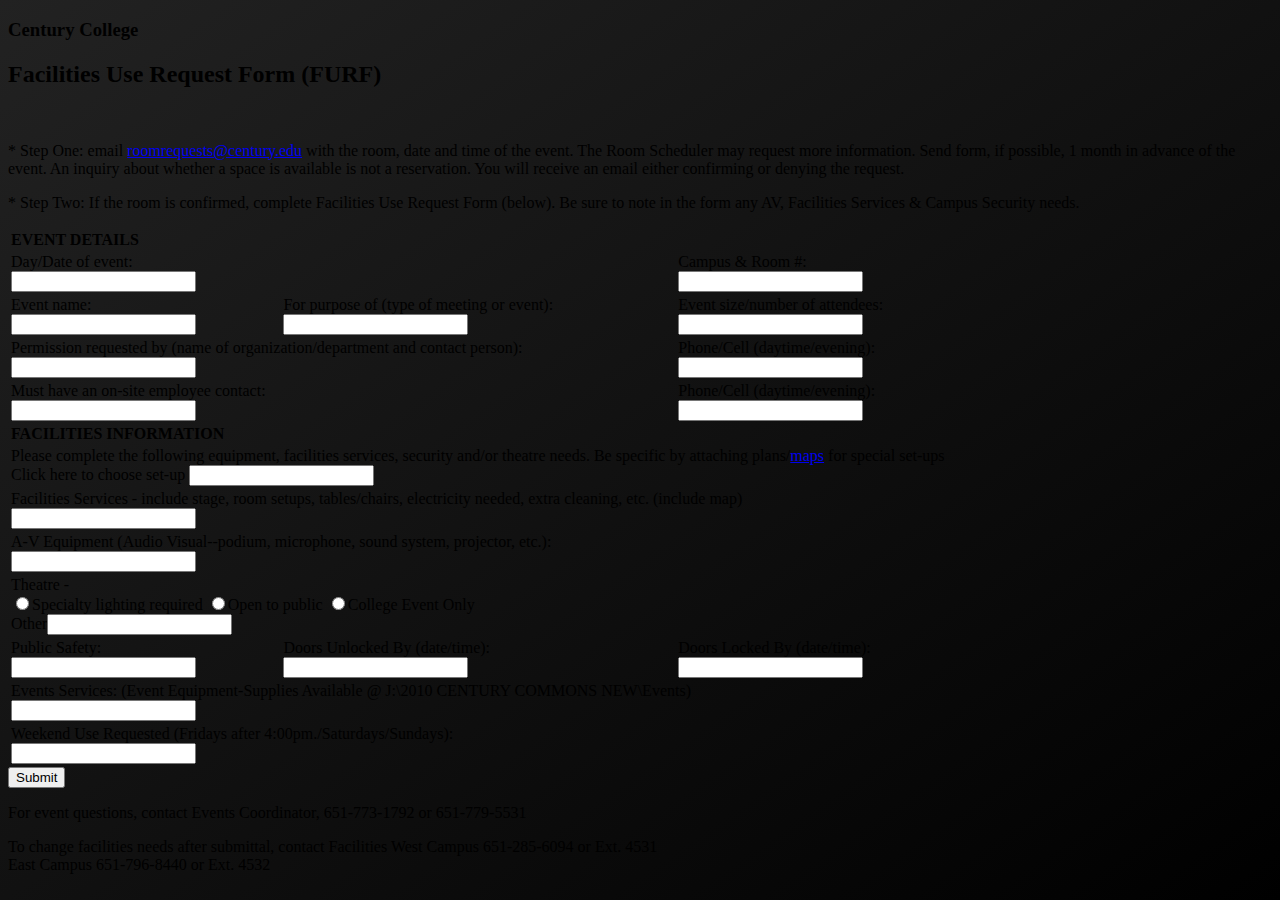
==== form.html @ 6583d749 "Adding form.html" ====
<!DOCTYPE html>
<html lang="en">
<!-- CSCI 2005 Team Project - Daniel McGraw and Ryan Ward-->
<head>
	<meta charset="UTF-8">
	<title>FURF - Facilities Use Request Form</title>
	<link rel="stylesheet" href="css/style.css" />
</head>
<body>

<h3>Century College</h3>
<h2>Facilities Use Request Form (FURF)</h2>
<br>

<p>* Step One: email <a href="mailto:roomrequests@century.edu">roomrequests@century.edu</a> with the room, date and time of the event.  The Room Scheduler may request more information.  Send form, if possible, 1 month in advance of the event. An inquiry about whether a space is available is not a reservation.  You will receive an email either confirming or denying the request.</p>
<p>* Step Two: If the room is confirmed, complete Facilities Use Request Form (below).  Be sure to note in the form any AV, Facilities Services & Campus Security needs.</p>

<form action="#" method="get">

<table>
  <tbody id="section1">
    <tr class="grouplabel">
      <th colspan=3 align="left">EVENT DETAILS</th>
    </tr>
    <tr>
      <td colspan=2>
      Day/Date of event:<br>
      <input type="text" name="eventDate">
      </td>
      <td>
      Campus & Room #:<br>
      <input type="text" name="eventLocation">
      </td>
    </tr>
    <tr>
      <td>
      Event name:<br>
      <input type="text" name="eventName">
      </td>
      <td>
      For purpose of (type of meeting or event):<br>
      <input list="eventPurpose" name="eventPurpose">
         <datalist id="eventPurpose">
           <option value="Conference"></option>
           <option value="Course, Hybrid Non-Credit"></option>
           <option value="Course, Non-Credit"></option>
           <option value="Meeting"></option>
           <option value="Prof. Development/Training"></option>
           <option value="Recruitment/Retention"></option>
           <option value="Special Event"></option>
         </datalist>
      </td>
      <td>
      Event size/number of attendees:<br>
      <input type="text" name="eventAttendeeCount">
      </td>
    </tr>
    <tr>
      <td colspan=2>
      Permission requested by (name of organization/department and contact person):<br>
      <input type="text" name="permissionRequestor">
      </td>
      <td>
      Phone/Cell (daytime/evening):<br>
      <input type="text" name="permissionRequestorPhone">
      </td>
    </tr>
    <tr>
      <td colspan=2>
      Must have an on-site employee contact:<br>
      <input type="text" name="employeeContact">
      </td>
      <td>
      Phone/Cell (daytime/evening):<br>
      <input type="text" name="employeeContactPhone">
      </td>
    </tr>
  </tbody>

  <tbody id="section2">
    <tr class="grouplabel">
      <th colspan=3 align="left">FACILITIES INFORMATION</th>
    </tr>
      <tr>
      <td colspan=3>
      Please complete the following equipment, facilities services, security and/or theatre needs.  Be specific by attaching plans/<a href="#">maps</a> for special set-ups<br>
	  Click here to choose set-up
      <input list="setupOptions" name="setupOptions">
         <datalist id="setupOptions">
           <option value="Lincoln Mall #1 center podium/tables"></option>
           <option value="Lincoln Mall #2 center podium/chairs"></option>
           <option value="Lincoln Mall #3 center stage/tables"></option>
           <option value="Lincoln Mall #4 center stage/chairs"></option>
           <option value="Other (please email special map to roomrequests)"></option>
         </datalist>
      </td>
    </tr>
    <tr>
      <td colspan=3>
      Facilities Services - include stage, room setups, tables/chairs, electricity needed, extra cleaning, etc. (include map)<br>
      <input type="text" name="facilitiesServices">
      </td>
     </tr>
     <tr>
      <td colspan=3>
      A-V Equipment (Audio Visual--podium, microphone, sound system, projector, etc.):<br>
      <input type="text" name="avEquipment">
      </td>
    </tr>
    <tr>
      <td colspan=3>
      Theatre - <br>
      <input type="radio" name="theatreOption" value="specialtyLighting">Specialty lighting required
      <input type="radio" name="theatreOption" value="publicEvent">Open to public
      <input type="radio" name="theatreOption" value="collegeEvent">College Event Only<br>
	  Other<input type="text" name="theatreOtherText">
      </td>
    </tr>
	<tr>
      <td>
      Public Safety:<br>
      <input type="text" name="publicSafety">
      </td>
      <td>
      Doors Unlocked By (date/time):<br>
      <input type="text" name="doorsUnlockedTime">
      </td>
	  <td>
      Doors Locked By (date/time):<br>
      <input type="text" name="doorsLockedTime">
      </td>
    </tr>
	<tr>
      <td colspan=3>
      Events Services: (Event Equipment-Supplies Available @ J:\2010 CENTURY COMMONS NEW\Events)<br>
      <input type="text" name="publicSafety">
      </td>
    </tr>
	<tr>
      <td colspan=3>
      Weekend Use Requested (Fridays after 4:00pm./Saturdays/Sundays):<br>
      <input type="text" name="weekendUseRequested">
      </td>
    </tr>
  </tbody>

</table>
  <input type="submit" value="Submit">
</form>

<p>For event questions, contact Events Coordinator, 651-773-1792 or 651-779-5531</p>
<p>To change facilities needs after submittal, contact Facilities West Campus 651-285-6094 or Ext. 4531<br>East Campus 651-796-8440 or Ext. 4532</p>
</body>
</html>
---- css/style.css ----
/*
CSS Example created by Daniel McGraw
For educative purposes only
*/

html{
  background-image:linear-gradient(to bottom right, #222, #000);
  background-attachment: fixed;
}

#navbar {
    /*height: 70%;*/ /* Full-height: remove this if you want "auto" height */
    width: 160px; /* Set the width of the sidebar */
    position: fixed; /* Fixed Sidebar (stay in place on scroll) */
    z-index: 1; /* Stay on top */
    top: 0; /* Stay at the top */
    left: 0;
    background-color: #111; /* Black */
    overflow-x: hidden; /* Disable horizontal scroll */
    padding-top: 5px;
    padding-left: 5px;
    color: #a1a1a1;
    overflow: visible;
}

#navbar h4 {
  margin-bottom: 5pt;
  margin-top: 5pt;
  margin-left: 30pt;
  margin-right: -20pt;
  padding-right:5pt;
  background-image:linear-gradient(to bottom,rgba(0, 0, 0, 0),#222);
  text-align: right;
  font-size: 19pt;
border-bottom: 2px solid #888;
}

#navbar ul {
  list-style-type:none;
  padding-left: 10px;
}

/* The navigation menu links */
#navbar a {
    padding: 6px 8px 6px 16px;
    text-decoration: none;
    font-size: 17pt;
    color: #717171;
    display: block;
}

/* When you mouse over the navigation links, change their color */
#navbar a:hover {
    color: #f1f1f1;
}

/* Style page content */
#content {
    margin-left: auto;
    margin-right: auto;
    padding: 20px;
    width: 60%;
    background-color: #222;
}

#content p {
  color: #888;
  font-size: 18pt;
  font-weight: 300;
  margin-left: 40pt;
  margin-right: 40pt;
  text-align: justify;

}

#content p strong {
  font-size: 20pt;
  display:inline-block;
  text-align: left;
}

#content figure{
  text-align: center;
  color: #777;
}

/* On smaller screens, where height is less than 450px, change the style of the sidebar (less padding and a smaller font size) */
@media screen and (max-height: 450px) {
    #navbar {padding-top: 15px;}
    #navbar a {font-size: 18px;}
}
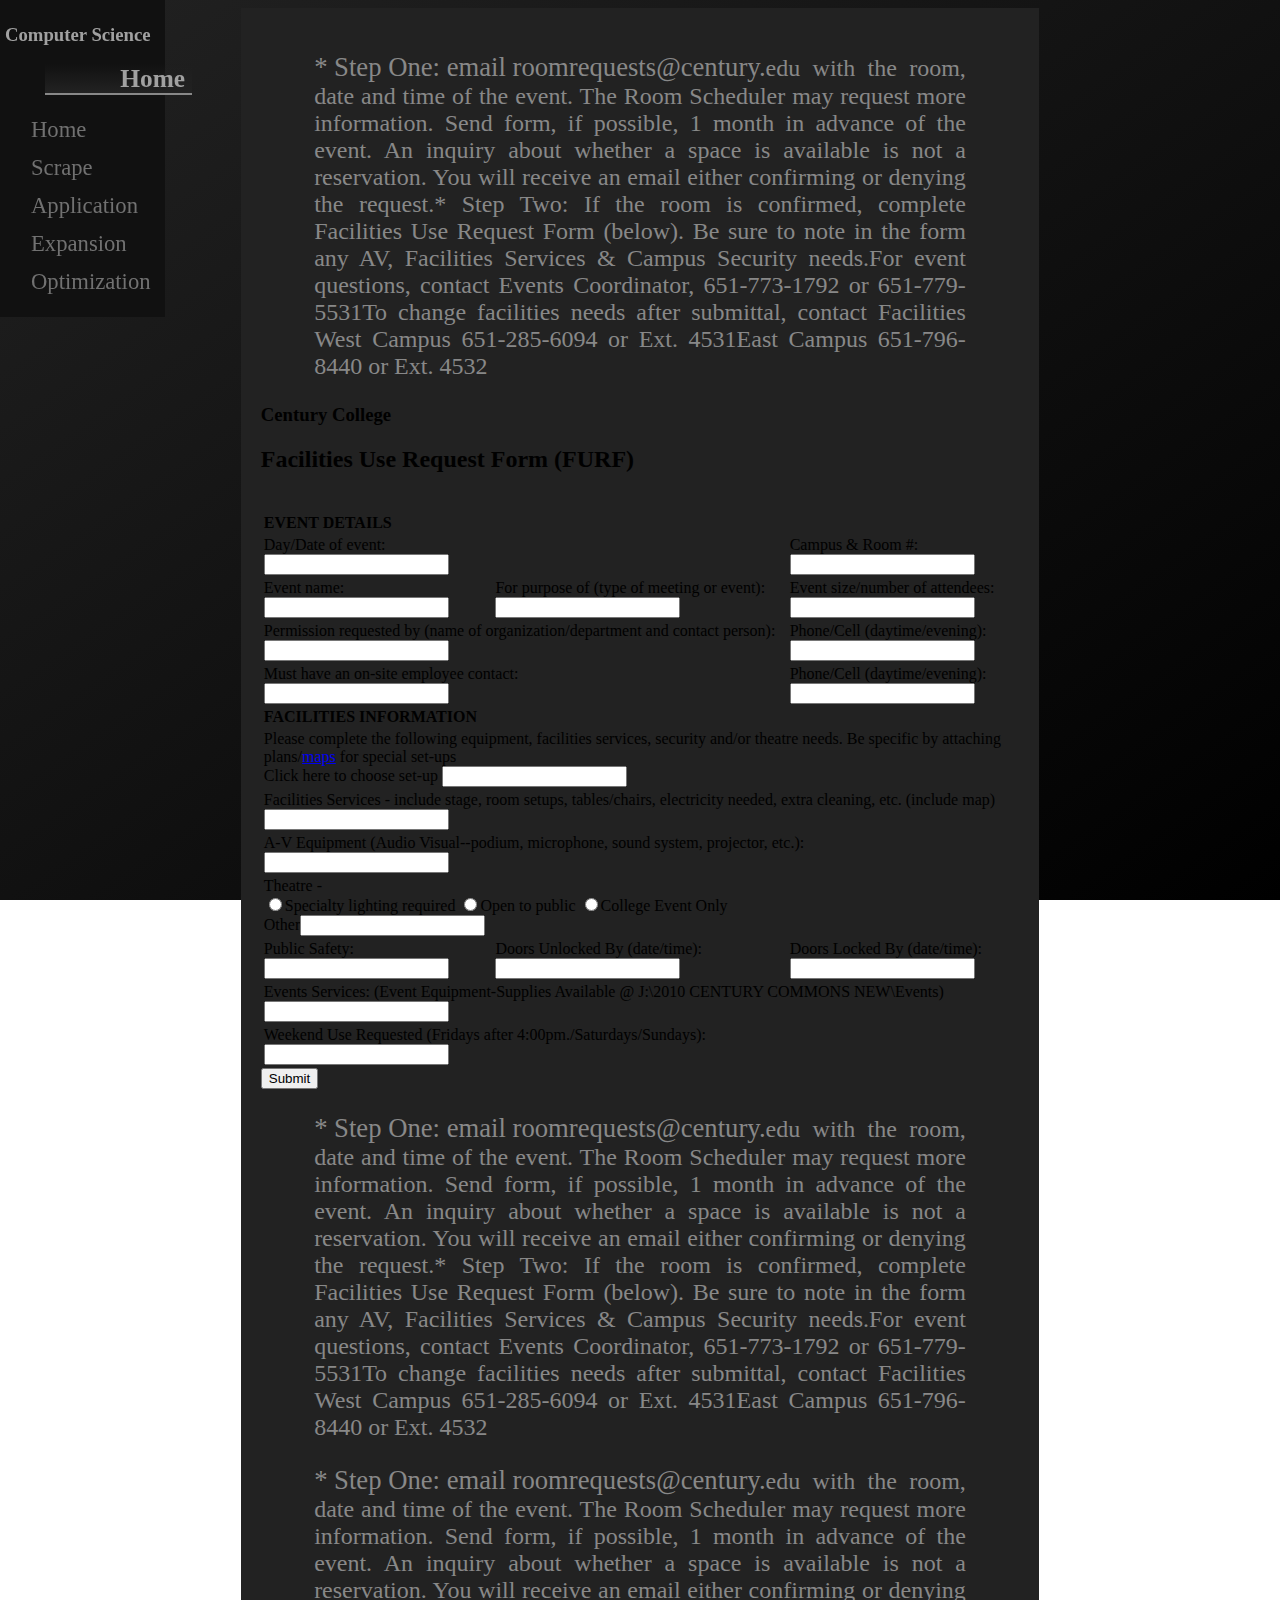
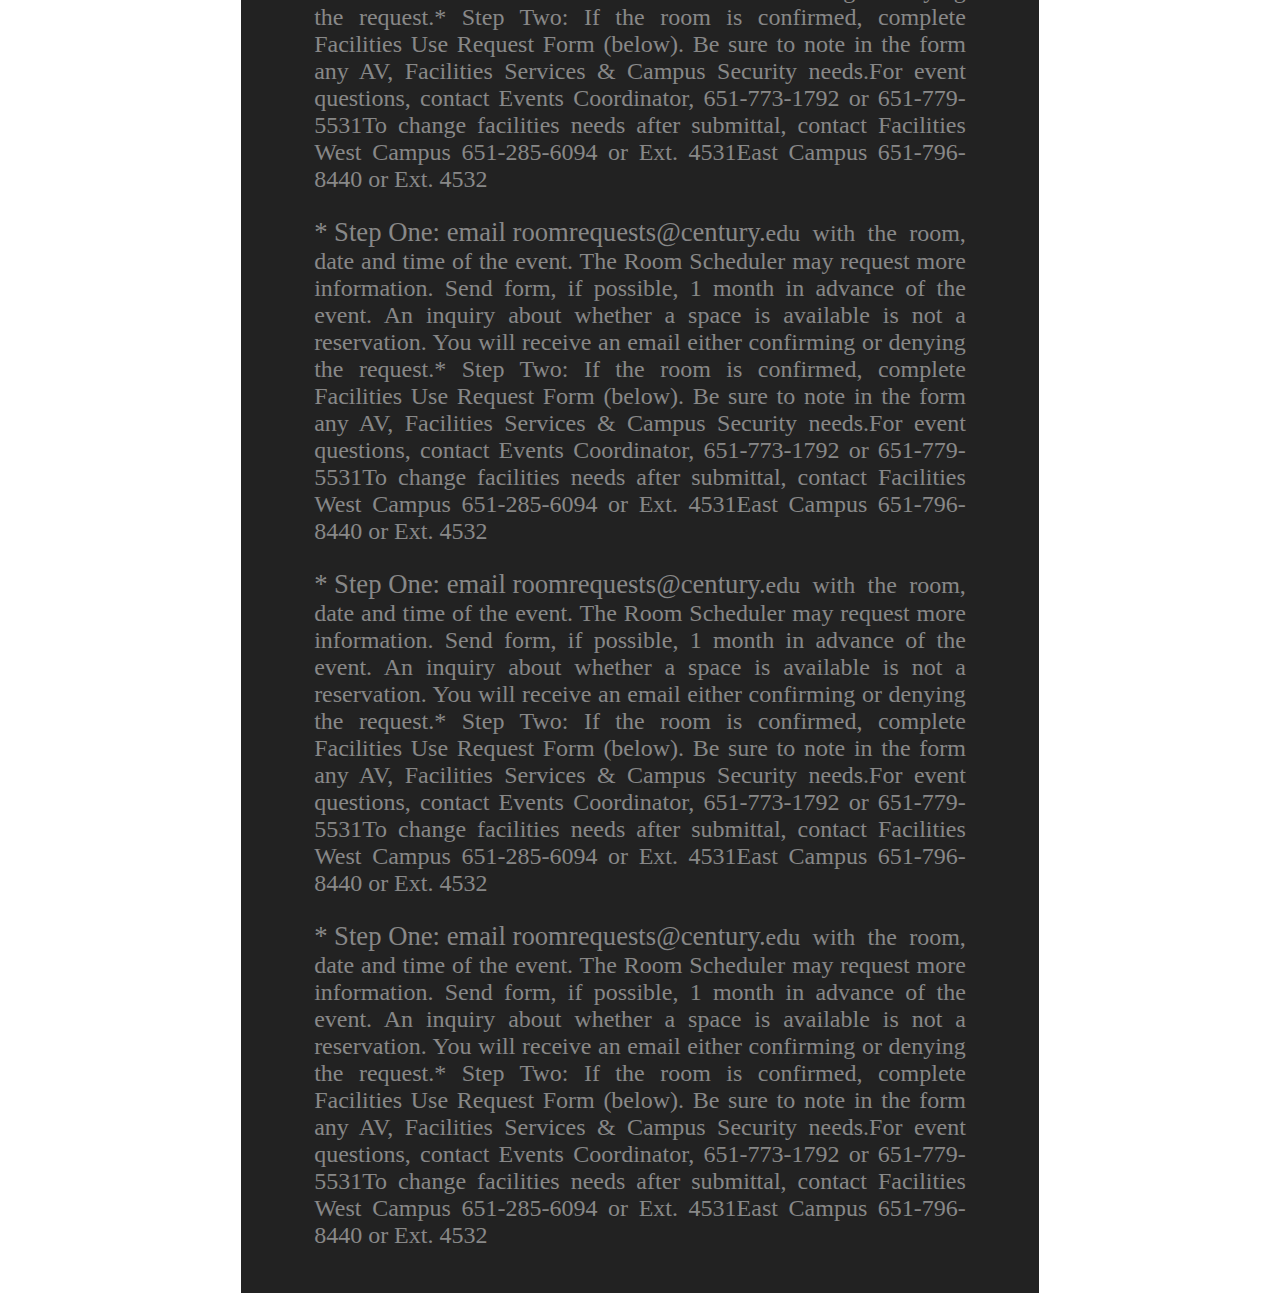
==== commit aa281455: "changed head" ====
--- a/form.html
+++ b/form.html
@@ -1,154 +1,161 @@
 <!DOCTYPE html>
 <html lang="en">
-<!-- CSCI 2005 Team Project - Daniel McGraw and Ryan Ward-->
-<head>
-	<meta charset="UTF-8">
-	<title>FURF - Facilities Use Request Form</title>
-	<link rel="stylesheet" href="css/style.css" />
-</head>
-<body>
+	<!-- CSCI 2005 Team Project - Daniel McGraw and Ryan Ward-->
 
-<h3>Century College</h3>
-<h2>Facilities Use Request Form (FURF)</h2>
-<br>
+	<head lang="en">
+		<meta charset="utf-8">
+		<script src="https://ajax.googleapis.com/ajax/libs/jquery/3.3.1/jquery.min.js"></script>
+		<script src="js/script.js">
+		</script>
+		<link rel="stylesheet" href="css/style.css">
+		<title>JS Scraping Project</title>
+	</head>
 
-<p>* Step One: email <a href="mailto:roomrequests@century.edu">roomrequests@century.edu</a> with the room, date and time of the event.  The Room Scheduler may request more information.  Send form, if possible, 1 month in advance of the event. An inquiry about whether a space is available is not a reservation.  You will receive an email either confirming or denying the request.</p>
-<p>* Step Two: If the room is confirmed, complete Facilities Use Request Form (below).  Be sure to note in the form any AV, Facilities Services & Campus Security needs.</p>
+	<body>
 
-<form action="#" method="get">
+		<h3>Century College</h3>
+		<h2>Facilities Use Request Form (FURF)</h2>
+		<br>
 
-<table>
-  <tbody id="section1">
-    <tr class="grouplabel">
-      <th colspan=3 align="left">EVENT DETAILS</th>
-    </tr>
-    <tr>
-      <td colspan=2>
-      Day/Date of event:<br>
-      <input type="text" name="eventDate">
-      </td>
-      <td>
-      Campus & Room #:<br>
-      <input type="text" name="eventLocation">
-      </td>
-    </tr>
-    <tr>
-      <td>
-      Event name:<br>
-      <input type="text" name="eventName">
-      </td>
-      <td>
-      For purpose of (type of meeting or event):<br>
-      <input list="eventPurpose" name="eventPurpose">
-         <datalist id="eventPurpose">
-           <option value="Conference"></option>
-           <option value="Course, Hybrid Non-Credit"></option>
-           <option value="Course, Non-Credit"></option>
-           <option value="Meeting"></option>
-           <option value="Prof. Development/Training"></option>
-           <option value="Recruitment/Retention"></option>
-           <option value="Special Event"></option>
-         </datalist>
-      </td>
-      <td>
-      Event size/number of attendees:<br>
-      <input type="text" name="eventAttendeeCount">
-      </td>
-    </tr>
-    <tr>
-      <td colspan=2>
-      Permission requested by (name of organization/department and contact person):<br>
-      <input type="text" name="permissionRequestor">
-      </td>
-      <td>
-      Phone/Cell (daytime/evening):<br>
-      <input type="text" name="permissionRequestorPhone">
-      </td>
-    </tr>
-    <tr>
-      <td colspan=2>
-      Must have an on-site employee contact:<br>
-      <input type="text" name="employeeContact">
-      </td>
-      <td>
-      Phone/Cell (daytime/evening):<br>
-      <input type="text" name="employeeContactPhone">
-      </td>
-    </tr>
-  </tbody>
+		<p>* Step One: email <a href="mailto:roomrequests@century.edu">roomrequests@century.edu</a> with the room, date and time of the event. The Room Scheduler may request more information. Send form, if possible, 1 month in advance of the event. An
+			inquiry about whether a space is available is not a reservation. You will receive an email either confirming or denying the request.</p>
+		<p>* Step Two: If the room is confirmed, complete Facilities Use Request Form (below). Be sure to note in the form any AV, Facilities Services & Campus Security needs.</p>
 
-  <tbody id="section2">
-    <tr class="grouplabel">
-      <th colspan=3 align="left">FACILITIES INFORMATION</th>
-    </tr>
-      <tr>
-      <td colspan=3>
-      Please complete the following equipment, facilities services, security and/or theatre needs.  Be specific by attaching plans/<a href="#">maps</a> for special set-ups<br>
-	  Click here to choose set-up
-      <input list="setupOptions" name="setupOptions">
-         <datalist id="setupOptions">
-           <option value="Lincoln Mall #1 center podium/tables"></option>
-           <option value="Lincoln Mall #2 center podium/chairs"></option>
-           <option value="Lincoln Mall #3 center stage/tables"></option>
-           <option value="Lincoln Mall #4 center stage/chairs"></option>
-           <option value="Other (please email special map to roomrequests)"></option>
-         </datalist>
-      </td>
-    </tr>
-    <tr>
-      <td colspan=3>
-      Facilities Services - include stage, room setups, tables/chairs, electricity needed, extra cleaning, etc. (include map)<br>
-      <input type="text" name="facilitiesServices">
-      </td>
-     </tr>
-     <tr>
-      <td colspan=3>
-      A-V Equipment (Audio Visual--podium, microphone, sound system, projector, etc.):<br>
-      <input type="text" name="avEquipment">
-      </td>
-    </tr>
-    <tr>
-      <td colspan=3>
-      Theatre - <br>
-      <input type="radio" name="theatreOption" value="specialtyLighting">Specialty lighting required
-      <input type="radio" name="theatreOption" value="publicEvent">Open to public
-      <input type="radio" name="theatreOption" value="collegeEvent">College Event Only<br>
-	  Other<input type="text" name="theatreOtherText">
-      </td>
-    </tr>
-	<tr>
-      <td>
-      Public Safety:<br>
-      <input type="text" name="publicSafety">
-      </td>
-      <td>
-      Doors Unlocked By (date/time):<br>
-      <input type="text" name="doorsUnlockedTime">
-      </td>
-	  <td>
-      Doors Locked By (date/time):<br>
-      <input type="text" name="doorsLockedTime">
-      </td>
-    </tr>
-	<tr>
-      <td colspan=3>
-      Events Services: (Event Equipment-Supplies Available @ J:\2010 CENTURY COMMONS NEW\Events)<br>
-      <input type="text" name="publicSafety">
-      </td>
-    </tr>
-	<tr>
-      <td colspan=3>
-      Weekend Use Requested (Fridays after 4:00pm./Saturdays/Sundays):<br>
-      <input type="text" name="weekendUseRequested">
-      </td>
-    </tr>
-  </tbody>
+		<form action="#" method="get">
 
-</table>
-  <input type="submit" value="Submit">
-</form>
+			<table>
+				<tbody id="section1">
+					<tr class="grouplabel">
+						<th colspan=3 align="left">EVENT DETAILS</th>
+					</tr>
+					<tr>
+						<td colspan=2>
+							Day/Date of event:<br>
+							<input type="text" name="eventDate">
+						</td>
+						<td>
+							Campus & Room #:<br>
+							<input type="text" name="eventLocation">
+						</td>
+					</tr>
+					<tr>
+						<td>
+							Event name:<br>
+							<input type="text" name="eventName">
+						</td>
+						<td>
+							For purpose of (type of meeting or event):<br>
+							<input list="eventPurpose" name="eventPurpose">
+							<datalist id="eventPurpose">
+								<option value="Conference"></option>
+								<option value="Course, Hybrid Non-Credit"></option>
+								<option value="Course, Non-Credit"></option>
+								<option value="Meeting"></option>
+								<option value="Prof. Development/Training"></option>
+								<option value="Recruitment/Retention"></option>
+								<option value="Special Event"></option>
+							</datalist>
+						</td>
+						<td>
+							Event size/number of attendees:<br>
+							<input type="text" name="eventAttendeeCount">
+						</td>
+					</tr>
+					<tr>
+						<td colspan=2>
+							Permission requested by (name of organization/department and contact person):<br>
+							<input type="text" name="permissionRequestor">
+						</td>
+						<td>
+							Phone/Cell (daytime/evening):<br>
+							<input type="text" name="permissionRequestorPhone">
+						</td>
+					</tr>
+					<tr>
+						<td colspan=2>
+							Must have an on-site employee contact:<br>
+							<input type="text" name="employeeContact">
+						</td>
+						<td>
+							Phone/Cell (daytime/evening):<br>
+							<input type="text" name="employeeContactPhone">
+						</td>
+					</tr>
+				</tbody>
 
-<p>For event questions, contact Events Coordinator, 651-773-1792 or 651-779-5531</p>
-<p>To change facilities needs after submittal, contact Facilities West Campus 651-285-6094 or Ext. 4531<br>East Campus 651-796-8440 or Ext. 4532</p>
-</body>
-</html>
+				<tbody id="section2">
+					<tr class="grouplabel">
+						<th colspan=3 align="left">FACILITIES INFORMATION</th>
+					</tr>
+					<tr>
+						<td colspan=3>
+							Please complete the following equipment, facilities services, security and/or theatre needs. Be specific by attaching plans/<a href="#">maps</a> for special set-ups<br>
+							Click here to choose set-up
+							<input list="setupOptions" name="setupOptions">
+							<datalist id="setupOptions">
+								<option value="Lincoln Mall #1 center podium/tables"></option>
+								<option value="Lincoln Mall #2 center podium/chairs"></option>
+								<option value="Lincoln Mall #3 center stage/tables"></option>
+								<option value="Lincoln Mall #4 center stage/chairs"></option>
+								<option value="Other (please email special map to roomrequests)"></option>
+							</datalist>
+						</td>
+					</tr>
+					<tr>
+						<td colspan=3>
+							Facilities Services - include stage, room setups, tables/chairs, electricity needed, extra cleaning, etc. (include map)<br>
+							<input type="text" name="facilitiesServices">
+						</td>
+					</tr>
+					<tr>
+						<td colspan=3>
+							A-V Equipment (Audio Visual--podium, microphone, sound system, projector, etc.):<br>
+							<input type="text" name="avEquipment">
+						</td>
+					</tr>
+					<tr>
+						<td colspan=3>
+							Theatre - <br>
+							<input type="radio" name="theatreOption" value="specialtyLighting">Specialty lighting required
+							<input type="radio" name="theatreOption" value="publicEvent">Open to public
+							<input type="radio" name="theatreOption" value="collegeEvent">College Event Only<br>
+							Other<input type="text" name="theatreOtherText">
+						</td>
+					</tr>
+					<tr>
+						<td>
+							Public Safety:<br>
+							<input type="text" name="publicSafety">
+						</td>
+						<td>
+							Doors Unlocked By (date/time):<br>
+							<input type="text" name="doorsUnlockedTime">
+						</td>
+						<td>
+							Doors Locked By (date/time):<br>
+							<input type="text" name="doorsLockedTime">
+						</td>
+					</tr>
+					<tr>
+						<td colspan=3>
+							Events Services: (Event Equipment-Supplies Available @ J:\2010 CENTURY COMMONS NEW\Events)<br>
+							<input type="text" name="publicSafety">
+						</td>
+					</tr>
+					<tr>
+						<td colspan=3>
+							Weekend Use Requested (Fridays after 4:00pm./Saturdays/Sundays):<br>
+							<input type="text" name="weekendUseRequested">
+						</td>
+					</tr>
+				</tbody>
+
+			</table>
+			<input type="submit" value="Submit">
+		</form>
+
+		<p>For event questions, contact Events Coordinator, 651-773-1792 or 651-779-5531</p>
+		<p>To change facilities needs after submittal, contact Facilities West Campus 651-285-6094 or Ext. 4531<br>East Campus 651-796-8440 or Ext. 4532</p>
+	</body>
+
+</html>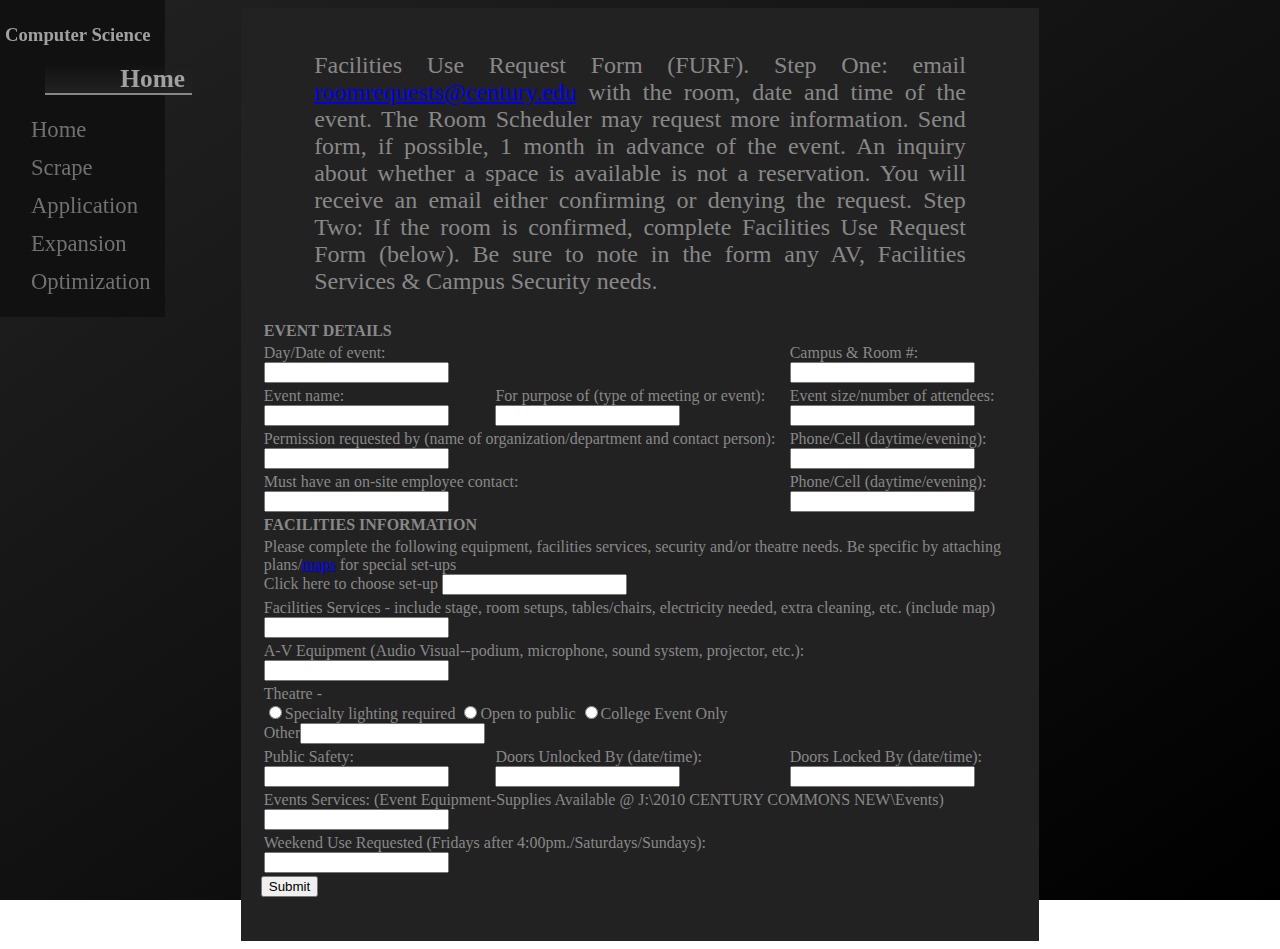
==== commit 770094c9: "modified form display" ====
--- a/form.html
+++ b/form.html
@@ -13,13 +13,10 @@
 
 	<body>
 
-		<h3>Century College</h3>
-		<h2>Facilities Use Request Form (FURF)</h2>
-		<br>
-
-		<p>* Step One: email <a href="mailto:roomrequests@century.edu">roomrequests@century.edu</a> with the room, date and time of the event. The Room Scheduler may request more information. Send form, if possible, 1 month in advance of the event. An
-			inquiry about whether a space is available is not a reservation. You will receive an email either confirming or denying the request.</p>
-		<p>* Step Two: If the room is confirmed, complete Facilities Use Request Form (below). Be sure to note in the form any AV, Facilities Services & Campus Security needs.</p>
+		Facilities Use Request Form (FURF). Step One: email <a href="mailto:roomrequests@century.edu">roomrequests@century.edu</a> with the room, date and time of the event. The Room Scheduler may request more information. Send form, if possible, 1 month
+		in advance of the event. An
+		inquiry about whether a space is available is not a reservation. You will receive an email either confirming or denying the request.
+		Step Two: If the room is confirmed, complete Facilities Use Request Form (below). Be sure to note in the form any AV, Facilities Services & Campus Security needs.
 
 		<form action="#" method="get">
 
@@ -153,9 +150,6 @@
 			</table>
 			<input type="submit" value="Submit">
 		</form>
-
-		<p>For event questions, contact Events Coordinator, 651-773-1792 or 651-779-5531</p>
-		<p>To change facilities needs after submittal, contact Facilities West Campus 651-285-6094 or Ext. 4531<br>East Campus 651-796-8440 or Ext. 4532</p>
 	</body>
 
 </html>--- a/css/style.css
+++ b/css/style.css
@@ -61,6 +61,8 @@
     padding: 20px;
     width: 60%;
     background-color: #222;
+    color: #888;
+    font-weight: 300;
 }
 
 #content p {
